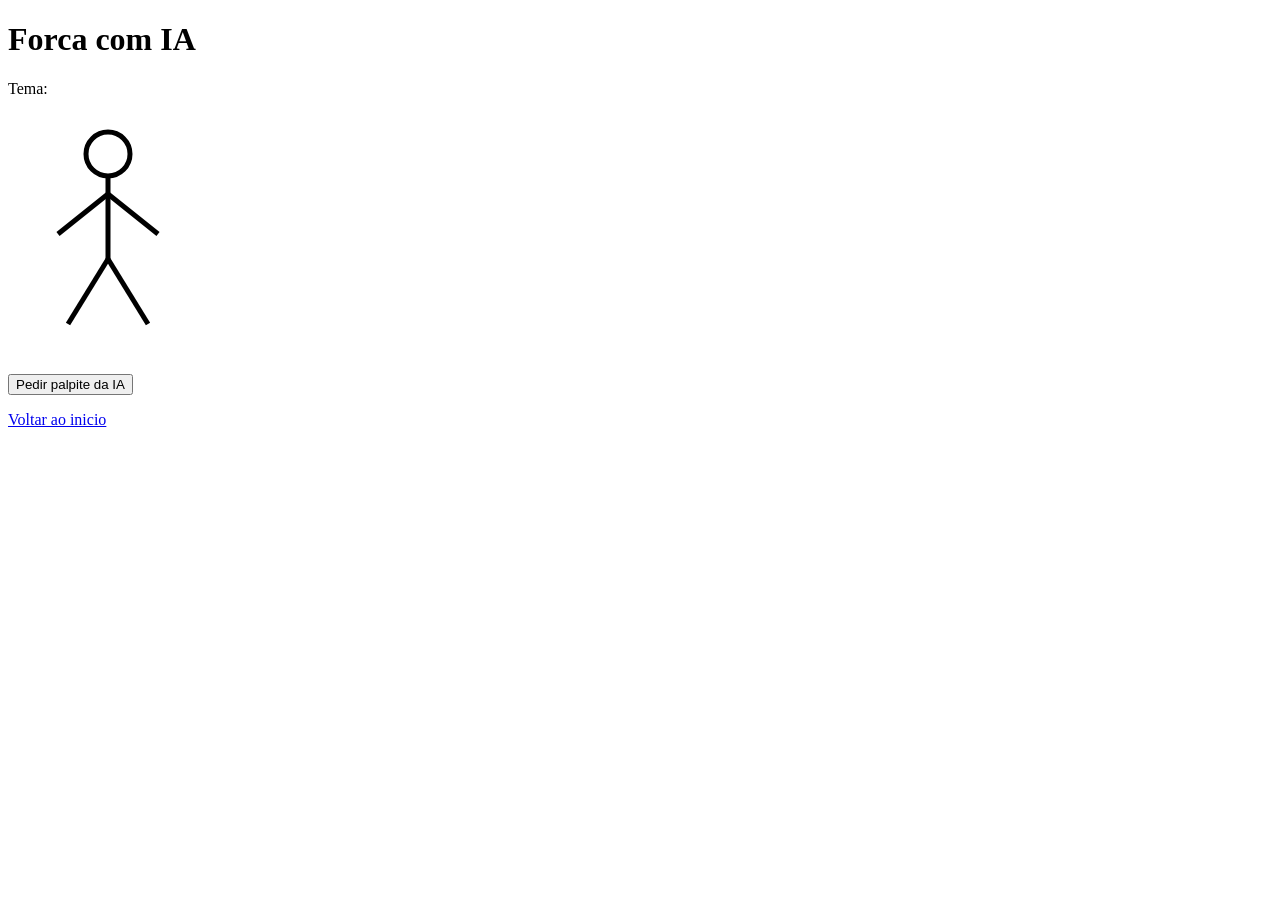
==== src/main/resources/templates/forca/jogar.html @ 863df17a "Implementa jogo da forca com Spring AI e Gemini" ====
<!DOCTYPE html><html lang="pt-BR" xmlns:th="http://www.thymeleaf.org"><head><meta charset="UTF-8"><title>Partida de forca</title><link rel="stylesheet" href="/estilo.css"></head><body>
<h1>Forca com IA</h1><p>Tema: <strong th:text="${estado.tema}"></strong></p>
<svg viewBox="0 0 200 240" width="200" height="240" role="img" aria-label="Boneco que perde partes a cada erro" fill="none" stroke="currentColor" stroke-width="5">
<g id="centro"><circle cx="100" cy="40" r="22"/><path d="M100 62 V145"/></g>
<path id="bracoE" d="M100 80 L50 120"/><path id="bracoD" d="M100 80 L150 120"/>
<path id="pernaE" d="M100 145 L60 210"/><path id="pernaD" d="M100 145 L140 210"/></svg>
<p id="mascara" class="mascara"></p><p id="letras"></p><p id="erros"></p><p id="mensagem" role="status"></p><p id="palavra"></p>
<button id="palpite" onclick="jogar()">Pedir palpite da IA</button><p><a href="/forca">Voltar ao inicio</a></p>
<script th:inline="javascript">
const inicial = /*[[${estado}]]*/ {};
const botao = document.getElementById('palpite');
function atualizar(e) {
 document.getElementById('mascara').textContent = e.mascara.split('').join(' ');
 document.getElementById('letras').textContent = 'Letras tentadas: ' + (e.letras.join(', ') || 'nenhuma');
 document.getElementById('erros').textContent = 'Erros: ' + e.erros + '/5 | Restantes: ' + e.restantes;
 document.getElementById('mensagem').textContent = e.mensagem;
 document.getElementById('palavra').textContent = e.palavra ? 'Palavra: ' + e.palavra : '';
 ['pernaD','pernaE','bracoD','bracoE','centro'].forEach((id,i) => document.getElementById(id).style.display = e.erros > i ? 'none' : '');
 botao.disabled = e.finalizada;
}
async function jogar() {
 if (botao.disabled) return;
 botao.disabled = true; botao.textContent = 'A IA esta pensando...';
 try {
  const r = await fetch('/forca/jogar/' + inicial.id + '/genai', {method:'POST'});
  const e = await r.json();
  if (!r.ok) throw new Error(e.mensagem || 'Nao foi possivel jogar. Recarregue ou tente novamente.');
  atualizar(e);
 } catch (erro) { document.getElementById('mensagem').textContent = erro.message; botao.disabled = false; }
 finally { botao.textContent = 'Pedir palpite da IA'; }
}
atualizar(inicial);
</script></body></html>
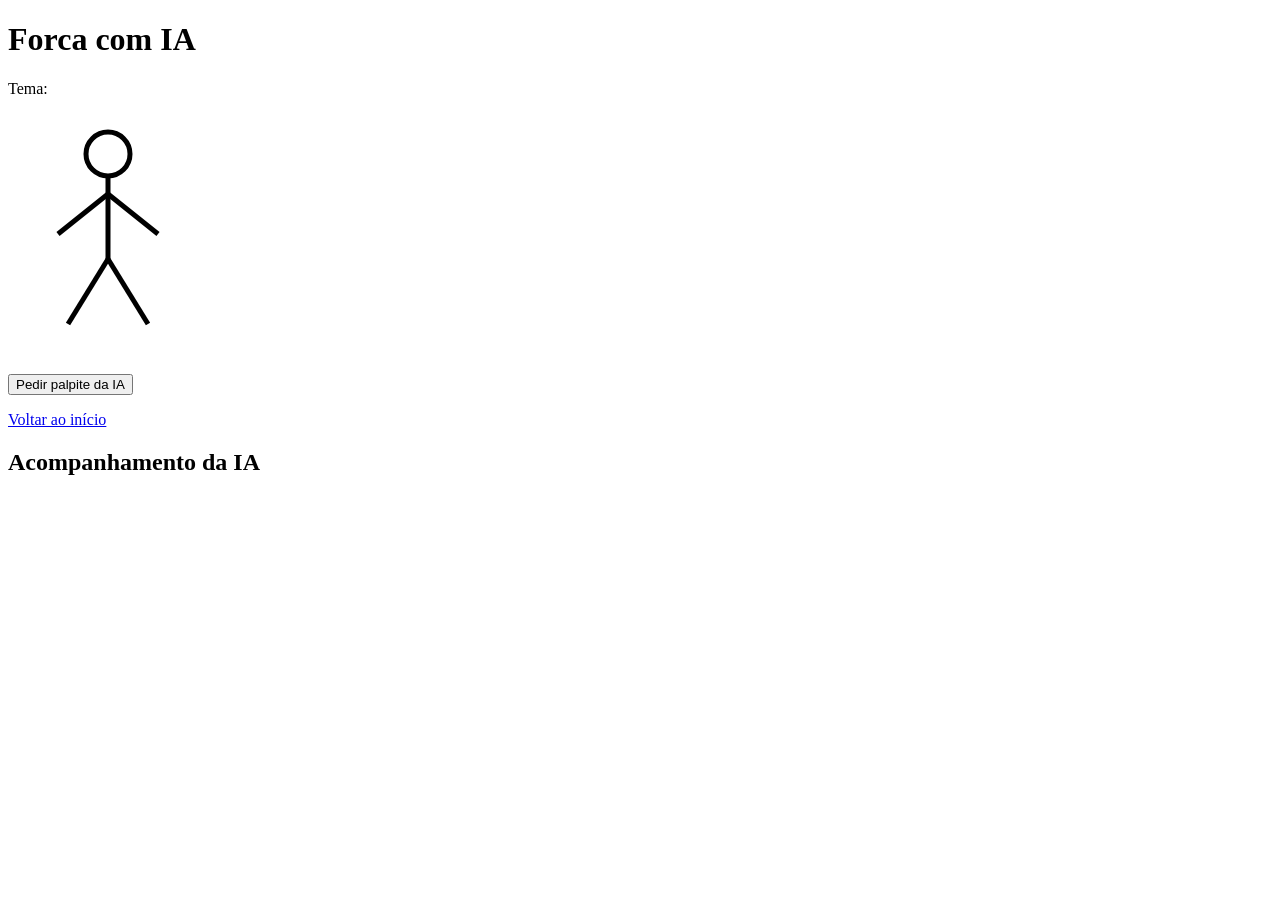
==== commit 4a408c1f: "Adiciona progresso em tempo real, tres retries e acentuacao" ====
--- a/src/main/resources/templates/forca/jogar.html
+++ b/src/main/resources/templates/forca/jogar.html
@@ -5,7 +5,10 @@
 <path id="bracoE" d="M100 80 L50 120"/><path id="bracoD" d="M100 80 L150 120"/>
 <path id="pernaE" d="M100 145 L60 210"/><path id="pernaD" d="M100 145 L140 210"/></svg>
 <p id="mascara" class="mascara"></p><p id="letras"></p><p id="erros"></p><p id="mensagem" role="status"></p><p id="palavra"></p>
-<button id="palpite" onclick="jogar()">Pedir palpite da IA</button><p><a href="/forca">Voltar ao inicio</a></p>
+<button id="palpite" onclick="jogar()">Pedir palpite da IA</button><p><a href="/forca">Voltar ao início</a></p>
+<h2>Acompanhamento da IA</h2>
+<p id="tempo" role="status"></p>
+<ol id="log" aria-live="polite" aria-label="Registro das chamadas à IA"></ol>
 <script th:inline="javascript">
 const inicial = /*[[${estado}]]*/ {};
 const botao = document.getElementById('palpite');
@@ -20,14 +23,55 @@
 }
 async function jogar() {
  if (botao.disabled) return;
- botao.disabled = true; botao.textContent = 'A IA esta pensando...';
+ botao.disabled = true; botao.textContent = 'A IA está pensando...';
+ const inicio = Date.now();
+ const registrar = mensagem => {
+  const item = document.createElement('li');
+  item.textContent = new Date().toLocaleTimeString('pt-BR') + ' — ' + mensagem;
+  document.getElementById('log').appendChild(item);
+ };
+ registrar('Solicitando um novo palpite...');
+ const relogio = setInterval(() => {
+  document.getElementById('tempo').textContent = 'Aguardando resposta: ' + Math.floor((Date.now() - inicio) / 1000) + ' s';
+ }, 1000);
+ const controle = new AbortController();
+ const limite = setTimeout(() => controle.abort(), 110000);
+ let concluida = false;
+ let falhaConfirmada = false;
  try {
-  const r = await fetch('/forca/jogar/' + inicial.id + '/genai', {method:'POST'});
-  const e = await r.json();
-  if (!r.ok) throw new Error(e.mensagem || 'Nao foi possivel jogar. Recarregue ou tente novamente.');
-  atualizar(e);
- } catch (erro) { document.getElementById('mensagem').textContent = erro.message; botao.disabled = false; }
- finally { botao.textContent = 'Pedir palpite da IA'; }
+  const r = await fetch('/forca/jogar/' + inicial.id + '/genai/acompanhar', {method:'POST', signal:controle.signal});
+  if (!r.ok) throw new Error('Não foi possível iniciar a chamada (HTTP ' + r.status + ').');
+  const leitor = r.body.getReader();
+  const decoder = new TextDecoder();
+  let buffer = '';
+  while (true) {
+   const {value, done} = await leitor.read();
+   buffer += done ? decoder.decode() : decoder.decode(value, {stream:true});
+   let fim;
+   while ((fim = buffer.indexOf('\n\n')) >= 0) {
+    const bloco = buffer.slice(0, fim); buffer = buffer.slice(fim + 2);
+    const linhas = bloco.split('\n');
+    const tipo = linhas.find(l => l.startsWith('event:'))?.slice(6).trim();
+    const dados = linhas.filter(l => l.startsWith('data:')).map(l => l.slice(5)).join('\n');
+    if (tipo === 'progresso') registrar(dados);
+    if (tipo === 'falha') { falhaConfirmada = true; throw new Error(dados); }
+    if (tipo === 'resultado') {
+     const estado = JSON.parse(dados); atualizar(estado); concluida = true;
+     registrar('Jogada registrada. ' + estado.mensagem);
+    }
+   }
+   if (done) break;
+  }
+  if (!concluida) throw new Error('A conexão terminou sem confirmar o resultado. Recarregue a página.');
+ } catch (erro) {
+  const mensagem = erro.name === 'AbortError' ? 'O tempo de espera terminou. Recarregue a página para conferir o estado da partida.' : erro.message;
+  registrar(mensagem); document.getElementById('mensagem').textContent = mensagem;
+  if (!concluida) botao.disabled = !falhaConfirmada;
+ } finally {
+  clearInterval(relogio); clearTimeout(limite);
+  document.getElementById('tempo').textContent = 'Chamada encerrada após ' + Math.floor((Date.now() - inicio) / 1000) + ' s.';
+  botao.textContent = 'Pedir palpite da IA';
+ }
 }
 atualizar(inicial);
-</script></body></html>+</script></body></html>
